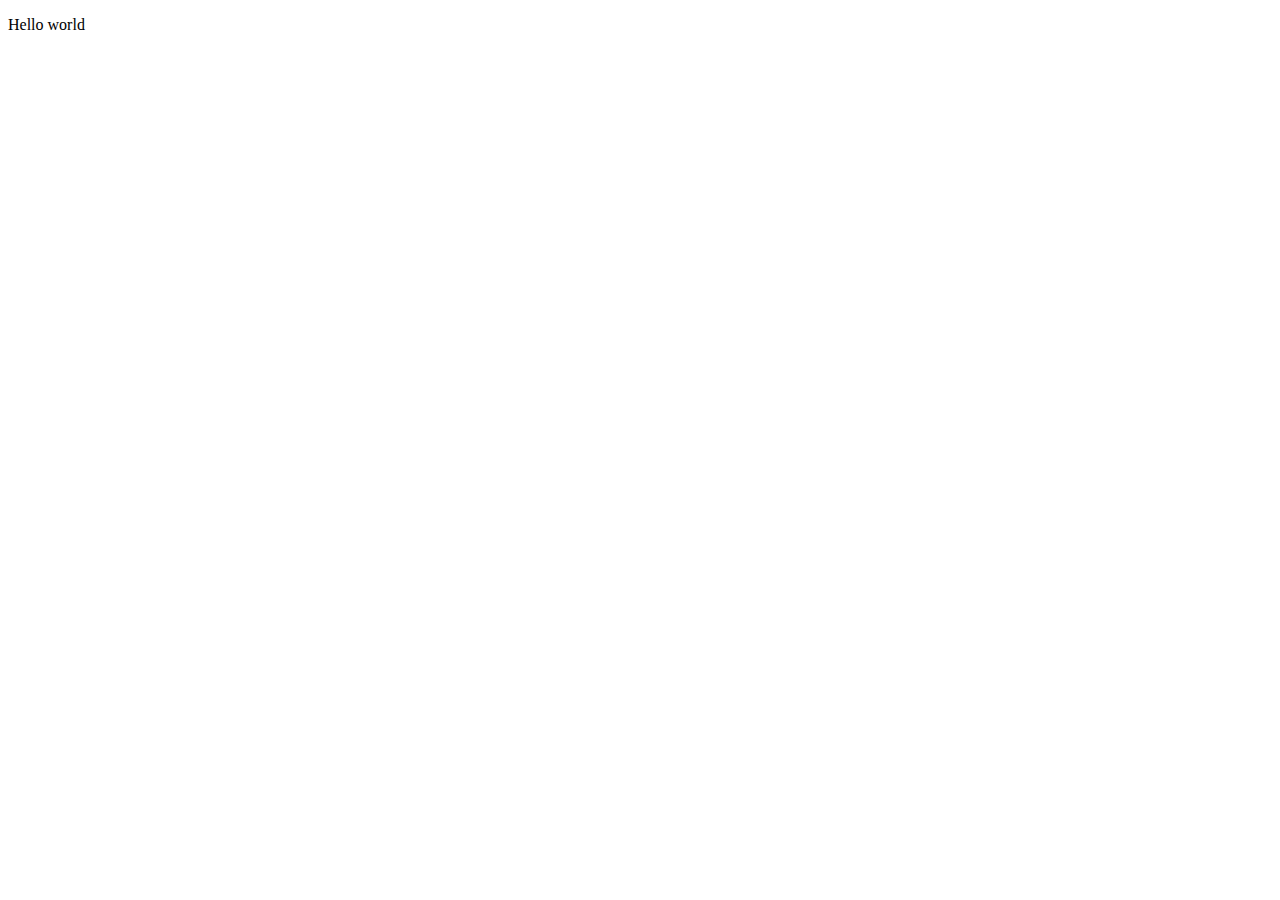
==== index.html @ ca588640 "initial commit" ====
<!DOCTYPE html>
<html>
<head>
  <meta charset="utf-8">
  <meta name="viewport" content="width=device-width, initial-scale=1">
  <title>Welcome</title>
</head>
<body>
  <p>Hello world</p>
</body>
</html>
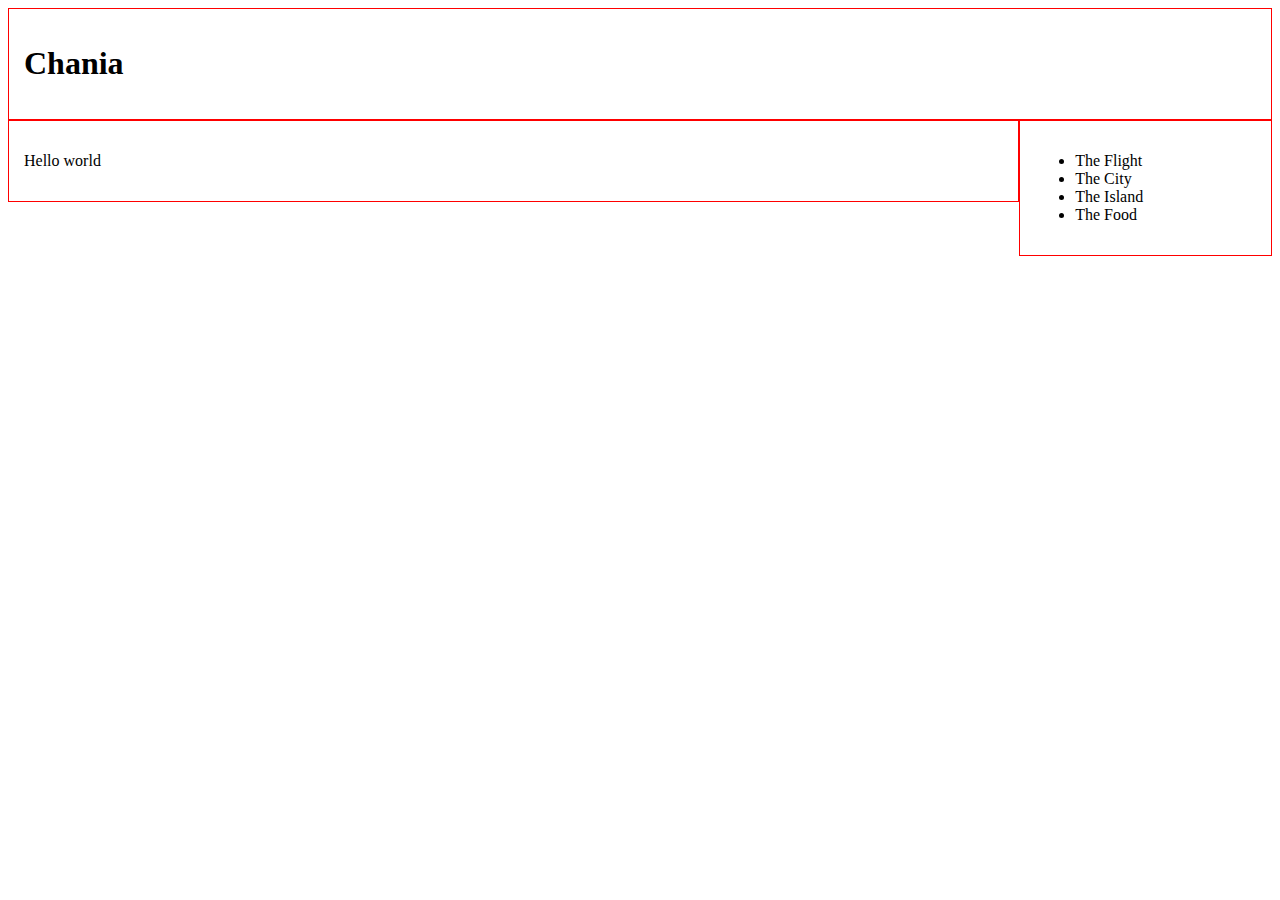
==== commit 75e8cad1: "minor updates" ====
--- a/index.html
+++ b/index.html
@@ -1,11 +1,27 @@
 <!DOCTYPE html>
-<html>
+<html lang="en-GB">
 <head>
   <meta charset="utf-8">
   <meta name="viewport" content="width=device-width, initial-scale=1">
+  <link rel="stylesheet" href="style/style.css">
   <title>Welcome</title>
 </head>
 <body>
-  <p>Hello world</p>
+  <div class="header">
+    <h1>Chania</h1>
+  </div>
+
+  <div class="main">
+    <p>Hello world</p>
+  </div>
+
+  <div class="menu">
+    <ul>
+      <li>The Flight</li>
+      <li>The City</li>
+      <li>The Island</li>
+      <li>The Food</li>
+    </ul>
+  </div>
 </body>
 </html>
--- a/style/style.css
+++ b/style/style.css
@@ -0,0 +1,22 @@
+* {
+  box-sizing: border-box;
+}
+
+.header {
+  border: 1px solid red;
+  padding: 15px;
+}
+
+.main {
+  width: 80%;
+  float: left;
+  padding: 15px;
+  border: 1px solid red;
+}
+
+.menu {
+  width: 20%;
+  float: right;
+  padding: 15px;
+  border: 1px solid red;
+}
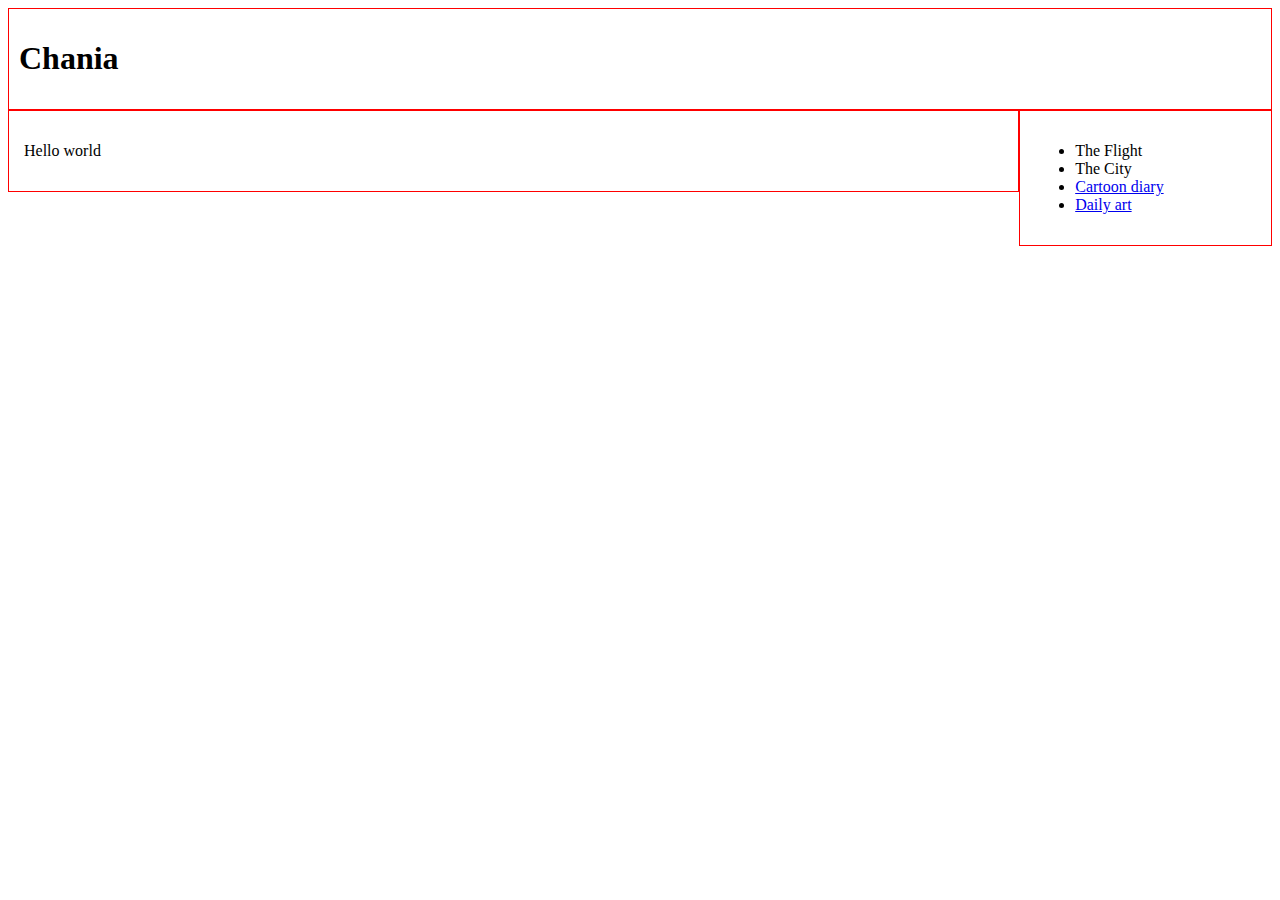
==== commit d028cad3: "new files" ====
--- a/index.html
+++ b/index.html
@@ -19,8 +19,8 @@
     <ul>
       <li>The Flight</li>
       <li>The City</li>
-      <li>The Island</li>
-      <li>The Food</li>
+      <li><a href="cartoon/20020502.html">Cartoon diary</a></li>
+      <li><a href="https://www.getdailyart.com/en/">Daily art</a></li>
     </ul>
   </div>
 </body>
--- a/style/style.css
+++ b/style/style.css
@@ -4,7 +4,7 @@
 
 .header {
   border: 1px solid red;
-  padding: 15px;
+  padding: 10px;
 }
 
 .main {
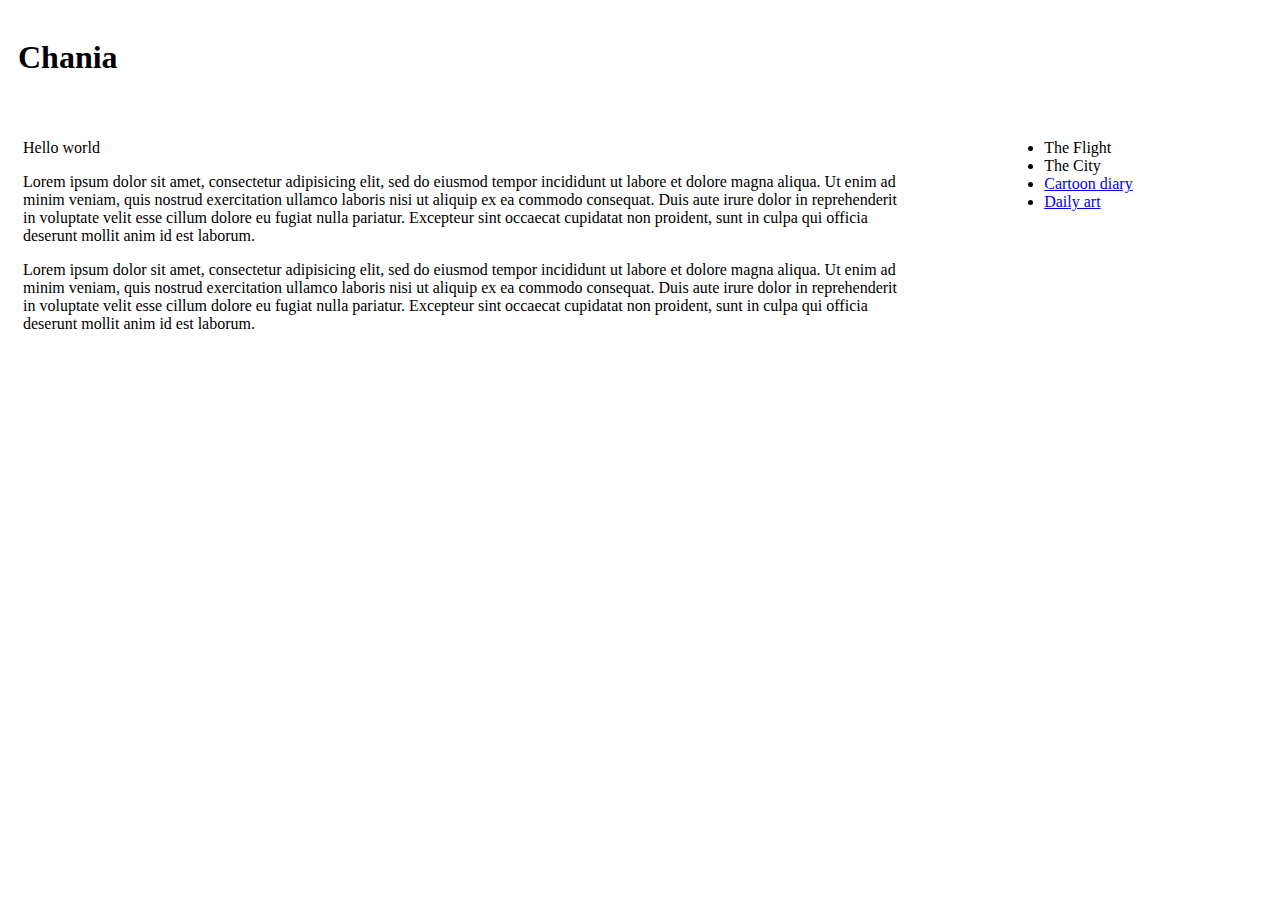
==== commit 5f45da62: "ipsum text. changed main width" ====
--- a/index.html
+++ b/index.html
@@ -13,6 +13,19 @@
 
   <div class="main">
     <p>Hello world</p>
+    <p>Lorem ipsum dolor sit amet, consectetur adipisicing elit, sed do eiusmod
+    tempor incididunt ut labore et dolore magna aliqua. Ut enim ad minim veniam,
+    quis nostrud exercitation ullamco laboris nisi ut aliquip ex ea commodo
+    consequat. Duis aute irure dolor in reprehenderit in voluptate velit esse
+    cillum dolore eu fugiat nulla pariatur. Excepteur sint occaecat cupidatat non
+    proident, sunt in culpa qui officia deserunt mollit anim id est laborum.</p>
+    
+    <p>Lorem ipsum dolor sit amet, consectetur adipisicing elit, sed do eiusmod
+    tempor incididunt ut labore et dolore magna aliqua. Ut enim ad minim veniam,
+    quis nostrud exercitation ullamco laboris nisi ut aliquip ex ea commodo
+    consequat. Duis aute irure dolor in reprehenderit in voluptate velit esse
+    cillum dolore eu fugiat nulla pariatur. Excepteur sint occaecat cupidatat non
+    proident, sunt in culpa qui officia deserunt mollit anim id est laborum.</p>
   </div>
 
   <div class="menu">
--- a/style/style.css
+++ b/style/style.css
@@ -1,22 +1,16 @@
-* {
-  box-sizing: border-box;
-}
 
 .header {
-  border: 1px solid red;
   padding: 10px;
 }
 
 .main {
-  width: 80%;
+  width: 70%;
   float: left;
   padding: 15px;
-  border: 1px solid red;
 }
 
 .menu {
   width: 20%;
   float: right;
   padding: 15px;
-  border: 1px solid red;
 }
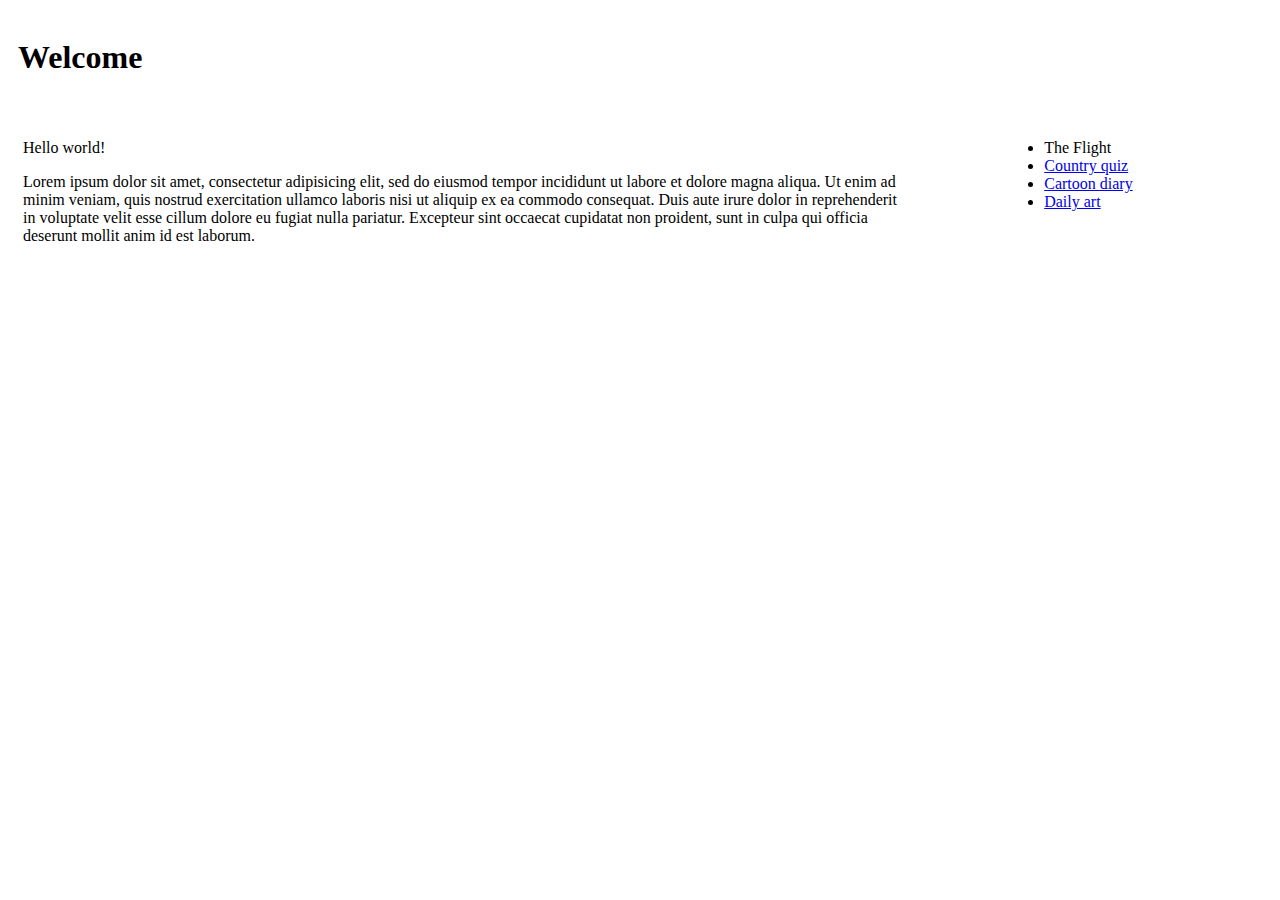
==== commit dae2b3b4: "three new files, minor changes" ====
--- a/index.html
+++ b/index.html
@@ -8,18 +8,12 @@
 </head>
 <body>
   <div class="header">
-    <h1>Chania</h1>
+    <h1>Welcome</h1>
   </div>
 
   <div class="main">
-    <p>Hello world</p>
-    <p>Lorem ipsum dolor sit amet, consectetur adipisicing elit, sed do eiusmod
-    tempor incididunt ut labore et dolore magna aliqua. Ut enim ad minim veniam,
-    quis nostrud exercitation ullamco laboris nisi ut aliquip ex ea commodo
-    consequat. Duis aute irure dolor in reprehenderit in voluptate velit esse
-    cillum dolore eu fugiat nulla pariatur. Excepteur sint occaecat cupidatat non
-    proident, sunt in culpa qui officia deserunt mollit anim id est laborum.</p>
-    
+    <p>Hello world!</p>
+
     <p>Lorem ipsum dolor sit amet, consectetur adipisicing elit, sed do eiusmod
     tempor incididunt ut labore et dolore magna aliqua. Ut enim ad minim veniam,
     quis nostrud exercitation ullamco laboris nisi ut aliquip ex ea commodo
@@ -31,7 +25,7 @@
   <div class="menu">
     <ul>
       <li>The Flight</li>
-      <li>The City</li>
+      <li><a href="countries.html">Country quiz</a></li>
       <li><a href="cartoon/20020502.html">Cartoon diary</a></li>
       <li><a href="https://www.getdailyart.com/en/">Daily art</a></li>
     </ul>
--- a/style/style.css
+++ b/style/style.css
@@ -14,3 +14,9 @@
   float: right;
   padding: 15px;
 }
+
+.main-col1{
+  width: 70%;
+  float: left;
+  text-align: center
+}
